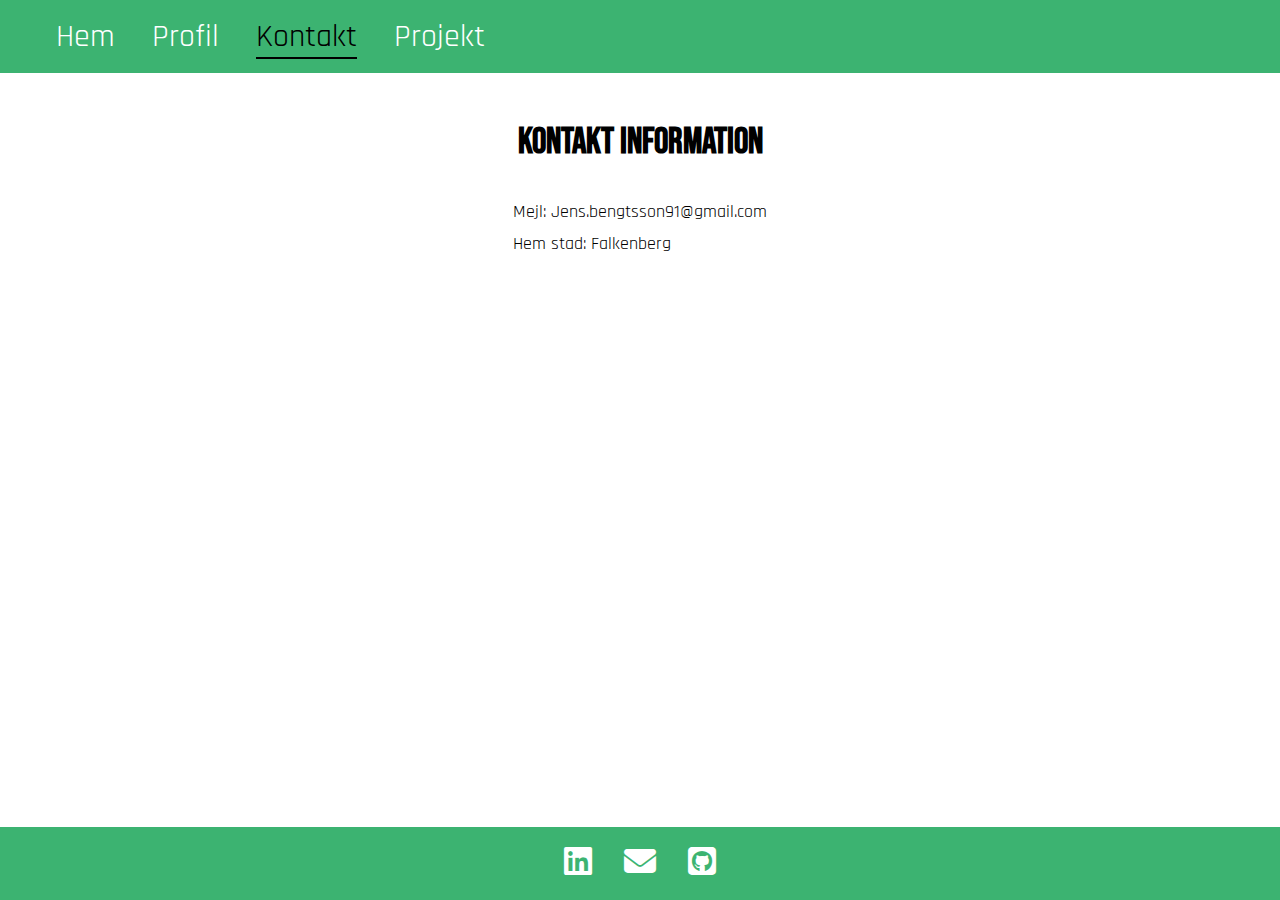
==== contact.html @ 8f24e526 "first commit" ====
<!DOCTYPE html>
<html lang="en">

<head>
    <meta charset="UTF-8">
    <meta name="viewport" content="width=device-width, initial-scale=1.0">
    <link rel="stylesheet" href="/CSS/main.css">
    <link rel="stylesheet" href="CSS/contact.css">
    <title>Jens CV</title>
    <link rel="stylesheet" href="https://cdnjs.cloudflare.com/ajax/libs/font-awesome/6.2.0/css/all.min.css">
    <link rel="preconnect" href="https://fonts.googleapis.com">
    <link rel="preconnect" href="https://fonts.gstatic.com" crossorigin>
    <link href="https://fonts.googleapis.com/css2?family=Bebas+Neue&family=Rajdhani&display=swap" rel="stylesheet">
</head>

<body>
    <header>
        <nav>
            <ul>
                <li><a href="index.html">Hem</a></li>
                <li><a href="profile.html">Profil</a></li>
                <li><a href="contact.html" class="thispage">Kontakt</a></li>
                <li><a href="projects.html">Projekt</a></li>
            </ul>
        </nav>
    </header>

    <main>
        <h1>Kontakt information</h1>
        <ul class="contact-list">
            <li>Mejl: Jens.bengtsson91@gmail.com</li>
            <li>Hem stad: Falkenberg</li>
        </ul>
        <iframe class="google-map" src="https://www.google.com/maps/embed?pb=!1m18!1m12!1m3!1d148592.66814551788!2d12.327402324499428!3d56.88071293646439!2m3!1f0!2f0!3f0!3m2!1i1024!2i768!4f13.1!3m3!1m2!1s0x4651cc988c2342cb%3A0x4019078290e7b70!2sFalkenberg!5e0!3m2!1sen!2sse!4v1697518098444!5m2!1sen!2sse"></iframe>
    </main>

    <footer>
        <ul>
            <li class="links">
                <a href="https://www.linkedin.com/in/jens-bengtsson-230a9228b/">
                    <i class="fa-brands fa-linkedin"></i>
                </a>
            </li>
            <li class="links">
                <a href="mailto:jens.bengtsson91@gmail.com">
                    <i class="fa-solid fa-envelope"></i>
                </a>
            </li>
            <li class="links">
                <a href="https://github.com/JensLnu?tab=repositories">
                    <i class="fa-brands fa-square-github"></i>
                </a>
            </li>
        </ul>
    </footer>
</body>

</html>
---- CSS/main.css ----
* {
    box-sizing: border-box;
    margin: 0;
    padding: 0;
}

:root {
    --lightgreen: #3cb371;
}

body {
    display: flex;
    flex-direction: column;
    min-height: 100vh;
    font-family: 'Rajdhani', sans-serif;
    font-size: large;
}

/* navigergin start */

header {
    background-color: var(--lightgreen);
    padding: 1rem 0;
}

nav ul {
    max-width: 1200px;
    margin: auto;
}

.thispage {
    color: black;
    border-bottom: 2px solid black;
}

nav ul li {
    display: inline-block;
    margin: 0 1rem;
    font-size: 2rem;
    transition: transform 2s;
}

nav ul li:hover {
    color: black;
    transform:scale(1.1);
}

a {
    text-decoration: none;
    color: white;
}

/* navigering end */
/* main start */

main {
    padding: 1rem;
    margin: 0 auto;
    max-width: 1200px;
    flex: 1;
    display: flex;
    flex-direction: column;
    justify-content: space-evenly;
}

h1, h2, h3 {
    color: black;
    margin-bottom: 2rem;
    font-family: 'Bebas Neue', sans-serif;
}

#first-section {
    margin: 3rem 0;
    display: grid;
    grid-template-columns: 1fr 1fr;
    gap: 0.8rem;
}

.first-section-boxes {
    display: flex;
    flex-direction: column;
}

.first-section-boxes img {
    width: 60%;
    border-radius: 50%;
    box-shadow: 2px 2px 5px gray;
    margin: auto;
}

button {
    background-color: var(--lightgreen);
    color: white;
    width: 50%;
    border: none;
    padding: 0.2rem 0.5rem;
    text-align: start;
    margin-top: auto;
    transition: opacity 1s;
    border-radius: 5px;
    font-family: 'Rajdhani', sans-serif;
    font-weight: bold;
}

button:hover, i:hover {
    opacity: 0.7;
    cursor: pointer;
}

/* projekt start */

#second-section {
    display: grid;
    grid-template-columns: repeat(auto-fit, minmax(200px, 1fr));
    gap: 0.8rem;
}

.project-card {
    padding: 1rem;
    height: 300px;
    color: black;
    box-shadow: 2px 2px 5px gray;
    display: flex;
    flex-direction: column;
    background-position: center;
    border-radius: 2px;
}

.project-card:hover {
    cursor:auto;
}

span {
    background-color: var(--lightgreen);
    border-radius: 2px;
}

.project-card-1 {
    background-color: #EDEDED;
    background-image: url(../images/forTheDreamLandingpage.png);
    background-size: cover;
} 
.project-card-2 {
    background-color: #444444;
    background-image: url(../images/spelet.png);

}
.project-card-3 {
    background-color: #0074D9;
    background-image: url();
}
.project-card-4 {
    background-color: #FF5733;
    background-image: url();
}
/* projekt end */

/* main end */
/* footer start */

footer {
    background-color: var(--lightgreen);
    padding: 1rem;
    margin-top: auto;
    width: 100vw;
}

footer ul {
    display: flex;
    justify-content: center;
    gap: 2rem;
}

li {
    list-style: none;
}

.links a {
    font-size: 2rem;
}

.links i {
    transition: opacity 1s;
}

/* footer end */

/* media start */

@media (max-width: 800px) {
    .first-section-boxes img {
        width: 80%;
    }
}

@media (max-width: 500px) {
    /* header start */

    nav ul li {
        font-size: 1.5rem;
        transition: transform 2s;
    }

    /* header end */
    /* main start */

    #first-section {
        display: flex;
        flex-direction: column;
        align-items: center;
    }

    .first-section-boxes {
        width: 80%;
    }
    
    .first-section-boxes img {
        width: 80%;
    }

    /* main end */
}

@media (max-width: 500px) {
    /* main start */
    
    .first-section-boxes {
        width: 100%;
    }

    #second-section {
        grid-template-columns: 1fr 1fr;
    }

    .first-section-box-2 {
        text-align: center;
    }
    
    .project-card {
        padding: 0.5rem;
    }

    /* main end */
}
---- CSS/contact.css ----
main {
    align-items: center;
    justify-content:start;
}

h1 {
    margin: 2rem;
}

.contact-list li {
    line-height: 2rem;
}

.google-map {
    width: 400px;
    height: 300px;
    margin: auto;
    border: none;
}

@media (max-width: 500px) {
    .google-map {
        width: 90vw;
        height: 70vw;
    }
}
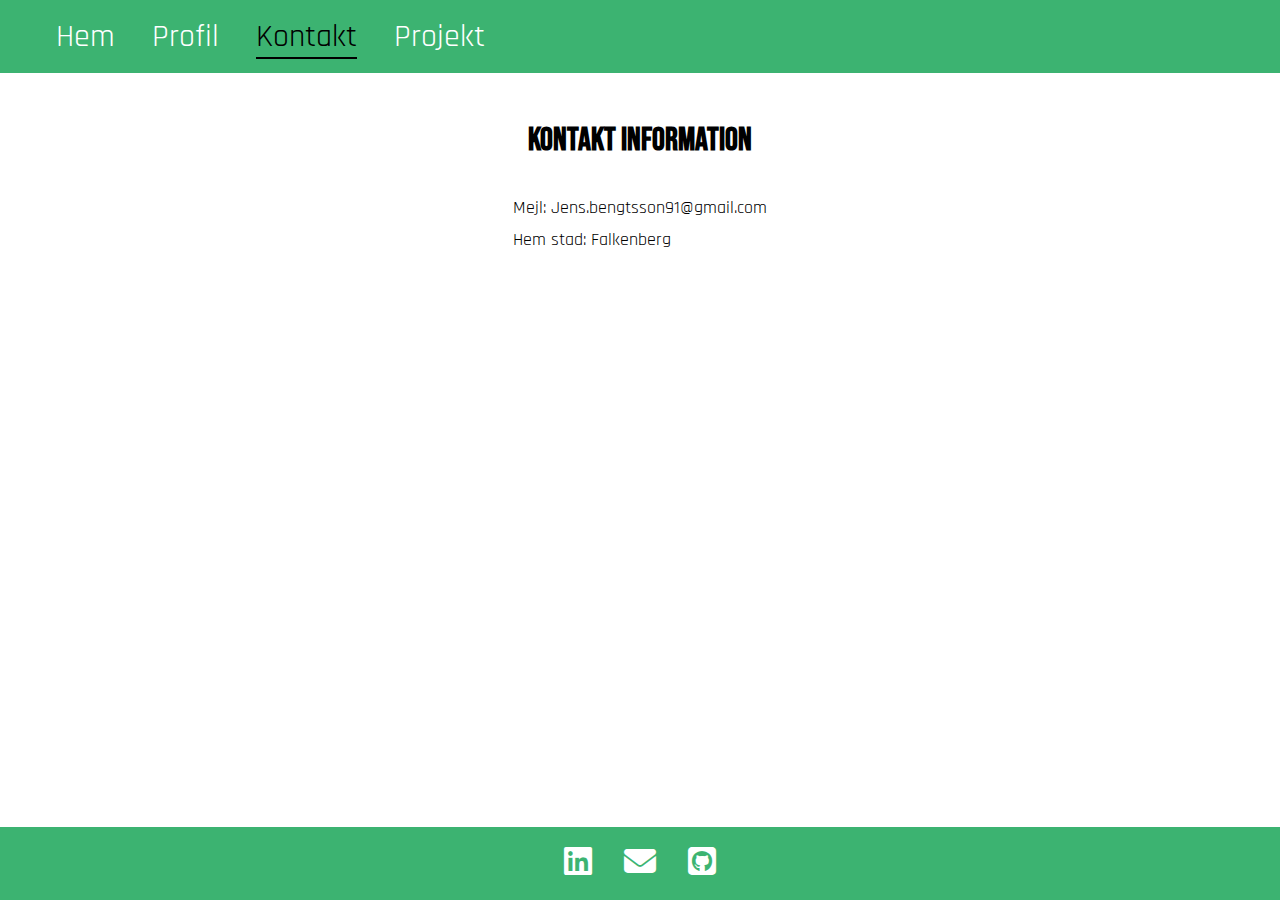
==== commit 5fdf74f8: "final1" ====
--- a/contact.html
+++ b/contact.html
@@ -5,12 +5,14 @@
     <meta charset="UTF-8">
     <meta name="viewport" content="width=device-width, initial-scale=1.0">
     <link rel="stylesheet" href="/CSS/main.css">
-    <link rel="stylesheet" href="CSS/contact.css">
-    <title>Jens CV</title>
+    <link rel="stylesheet" href="./CSS/contact.css">
     <link rel="stylesheet" href="https://cdnjs.cloudflare.com/ajax/libs/font-awesome/6.2.0/css/all.min.css">
     <link rel="preconnect" href="https://fonts.googleapis.com">
     <link rel="preconnect" href="https://fonts.gstatic.com" crossorigin>
     <link href="https://fonts.googleapis.com/css2?family=Bebas+Neue&family=Rajdhani&display=swap" rel="stylesheet">
+    <meta name="description" content="kontakt information och en karta som pekar på Falkenberg">
+    <title>Kontakt information</title>
+
 </head>
 
 <body>
--- a/CSS/main.css
+++ b/CSS/main.css
@@ -42,7 +42,7 @@
 
 nav ul li:hover {
     color: black;
-    transform:scale(1.1);
+    transform: scale(1.1);
 }
 
 a {
@@ -55,7 +55,7 @@
 
 main {
     padding: 1rem;
-    margin: 0 auto;
+    margin: 0 auto 2rem auto;
     max-width: 1200px;
     flex: 1;
     display: flex;
@@ -63,7 +63,13 @@
     justify-content: space-evenly;
 }
 
-h1, h2, h3 {
+h1 {
+    font-size: 2rem;
+}
+
+h1,
+h2,
+h3 {
     color: black;
     margin-bottom: 2rem;
     font-family: 'Bebas Neue', sans-serif;
@@ -88,10 +94,14 @@
     margin: auto;
 }
 
+.first-section-box-2 a {
+    margin-top: 25%;
+}
+
 button {
     background-color: var(--lightgreen);
     color: white;
-    width: 50%;
+    width: 40%;
     border: none;
     padding: 0.2rem 0.5rem;
     text-align: start;
@@ -100,13 +110,67 @@
     border-radius: 5px;
     font-family: 'Rajdhani', sans-serif;
     font-weight: bold;
-}
-
-button:hover, i:hover {
+    box-shadow: 1px 1px 2px gray;
+}
+
+button:hover,
+i:hover {
     opacity: 0.7;
     cursor: pointer;
 }
 
+/* cv-modal start */
+
+.cv-modal {
+    display: none;
+}
+
+.modal:target {
+    display: block;
+    position: fixed;
+    top: 0;
+    left: 0;
+    width: 100%;
+    height: 100%;
+    background-color: rgba(0, 0, 0, 0.8);
+}
+
+.close-tag {
+    color: rgba(0, 0, 0, 0.7);
+    font-size: 3rem;
+    position: sticky;
+    float: right;
+    top: 0;
+    right: 2%;
+    z-index: 1;
+}
+
+.modal-content {
+    position: absolute;
+    top: 20%;
+    left: 10%;
+    width: 80vw;
+    height: 70vh;
+    overflow: scroll;
+    background-color: white;
+    padding: 0 0 5% 5%;
+}
+
+.sticky-h2 {
+    text-align: center;
+    position: sticky;
+    top: 1%;
+}
+
+.modal-content p, .modal-content ul {
+    margin-bottom: 1rem;
+}
+
+.modal-content h4 {
+    color: #0074D9;
+}
+
+/* cv-modal end */
 /* projekt start */
 
 #second-section {
@@ -127,7 +191,7 @@
 }
 
 .project-card:hover {
-    cursor:auto;
+    cursor: auto;
 }
 
 span {
@@ -137,24 +201,66 @@
 
 .project-card-1 {
     background-color: #EDEDED;
-    background-image: url(../images/forTheDreamLandingpage.png);
+    background-image: url(../images/forTheDreamLandingpage.jpg);
     background-size: cover;
-} 
+}
+
 .project-card-2 {
     background-color: #444444;
     background-image: url(../images/spelet.png);
 
 }
+
 .project-card-3 {
     background-color: #0074D9;
-    background-image: url();
-}
+}
+
 .project-card-4 {
     background-color: #FF5733;
-    background-image: url();
-}
+}
+
+.project-card-5 {
+    background-color: #fb8500;
+}
+
+.project-card-6 {
+    background-color: #2a9d8f;
+}
+
+.project-card-7 {
+    background-color: #f4a261;
+}
+
+.project-card-8 {
+    background-color: #6096ba;
+}
+
+/* empty-card-modal start */
+
+.empty-card-modal {
+    display: none;
+}
+
+.empty-card-modal-content {
+    position: absolute;
+    top: 50%;
+    left: 50%;
+    transform: translate(-50%, -50%);
+    width: 250px;
+    height: 150px;
+    background-color: white;
+
+}
+
+.empty-card-modal-content a {
+    margin-right: 1rem;
+}
+.empty-card-modal-content p {
+    margin: 2rem;
+}
+
+/* empty-card-modal end */
 /* projekt end */
-
 /* main end */
 /* footer start */
 
@@ -193,12 +299,12 @@
     }
 }
 
-@media (max-width: 500px) {
+@media (max-width: 520px) {
     /* header start */
 
     nav ul li {
         font-size: 1.5rem;
-        transition: transform 2s;
+        margin: 0.4rem;
     }
 
     /* header end */
@@ -207,38 +313,23 @@
     #first-section {
         display: flex;
         flex-direction: column;
-        align-items: center;
-    }
-
-    .first-section-boxes {
-        width: 80%;
-    }
-    
-    .first-section-boxes img {
-        width: 80%;
-    }
-
-    /* main end */
-}
-
-@media (max-width: 500px) {
-    /* main start */
-    
-    .first-section-boxes {
-        width: 100%;
+    }
+
+    .first-section-box-2 {
+        text-align: center;
     }
 
     #second-section {
         grid-template-columns: 1fr 1fr;
     }
 
-    .first-section-box-2 {
-        text-align: center;
-    }
-    
     .project-card {
         padding: 0.5rem;
     }
 
+    .project-card button {
+        width: 50%;
+    }
+
     /* main end */
 }--- a/CSS/contact.css
+++ b/CSS/contact.css
@@ -1,6 +1,5 @@
 main {
     align-items: center;
-    justify-content:start;
 }
 
 h1 {
